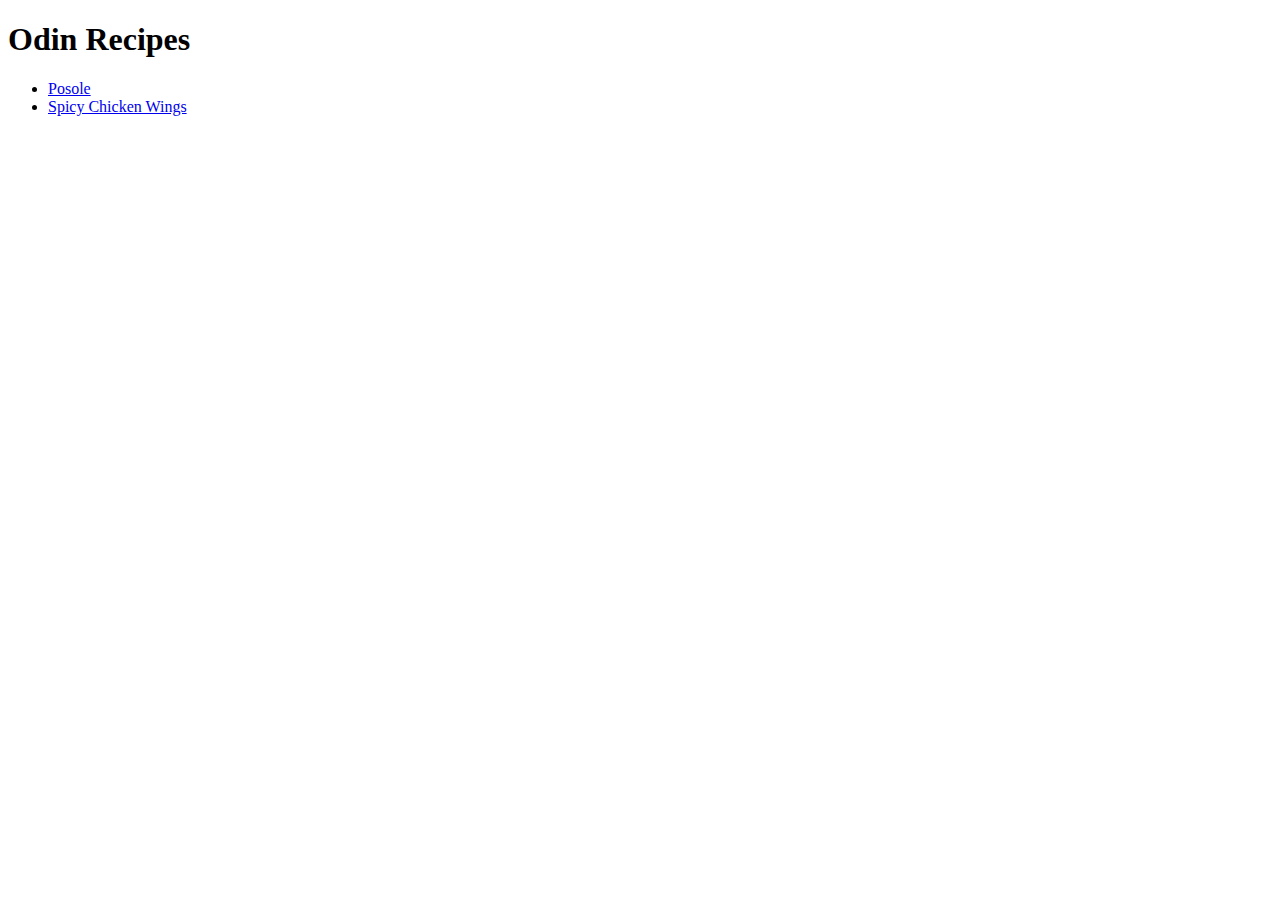
==== index.html @ 373fed0d "Add index + 2 linked pages with recipes" ====
<!DOCTYPE html>
<html lang="en">
<head>
    <meta charset="UTF-8">
    <meta http-equiv="X-UA-Compatible" content="IE=edge">
    <meta name="viewport" content="width=device-width, initial-scale=1.0">
    <title>Odin Recipes</title>
</head>
<body>
    <h1>Odin Recipes</h1>
    <ul>
        <li><a href="recipes/posole.html">Posole</a></li>
        <li><a href="recipes/wings.html">Spicy Chicken Wings</a></li>
    </ul>
</body>
</html>
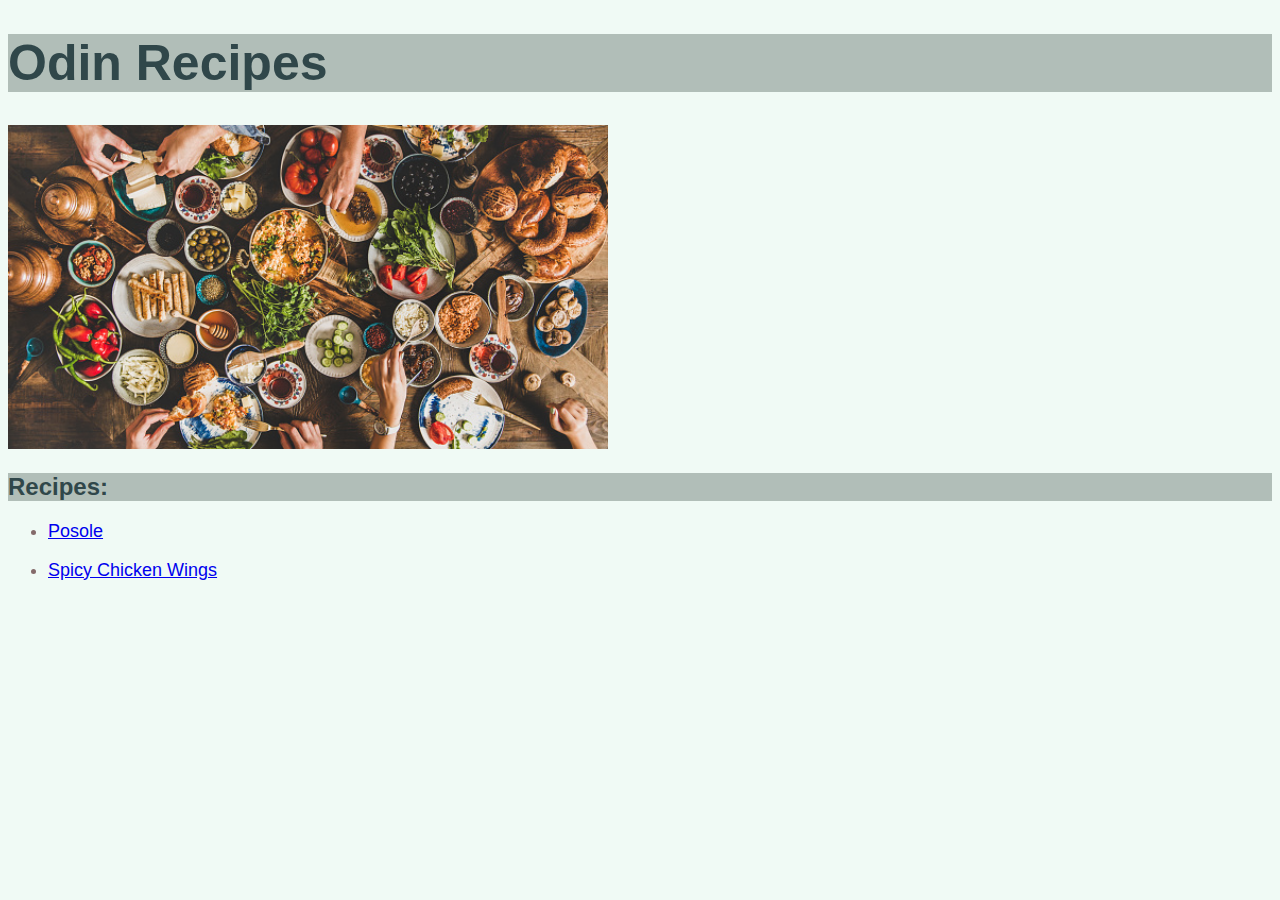
==== commit 450098ed: "Style added via css" ====
--- a/index.html
+++ b/index.html
@@ -6,10 +6,15 @@
     <meta name="viewport" content="width=device-width, initial-scale=1.0">
     <title>Odin Recipes</title>
 </head>
+    <link rel="stylesheet" href="style.css">
+
 <body>
-    <h1>Odin Recipes</h1>
-    <ul>
+    <h1 class="main-h">Odin Recipes</h1>
+    <img src="assets/food-spread.jpg" alt="Shared Plates of Food">
+    <h2>Recipes:</h2>
+    <ul class="recipe-list">
         <li><a href="recipes/posole.html">Posole</a></li>
+        <p></p>
         <li><a href="recipes/wings.html">Spicy Chicken Wings</a></li>
     </ul>
 </body>
--- a/style.css
+++ b/style.css
@@ -0,0 +1,39 @@
+body {
+    background-color: #F0FAF5;
+    font-family:'Trebuchet MS', 'Lucida Sans Unicode', 'Lucida Grande', 'Lucida Sans', Arial, sans-serif;
+}
+
+h1,
+h2 {
+    background-color: #B1BEB8;
+    font-weight:bolder;
+}
+
+ul,
+ol {
+    color: #846A6A;
+}
+
+h1,
+h2,
+p {
+    color: #30474A;
+}
+
+.recipe-list {
+    font-size:large;
+}
+
+h1 {
+    font-family:'Gill Sans', 'Gill Sans MT', Calibri, 'Trebuchet MS', sans-serif;
+    font-size: 40px;
+}
+
+.main-h {
+    font-size: 50px;
+}
+
+img {
+    height: auto;
+    width: 600px;
+}